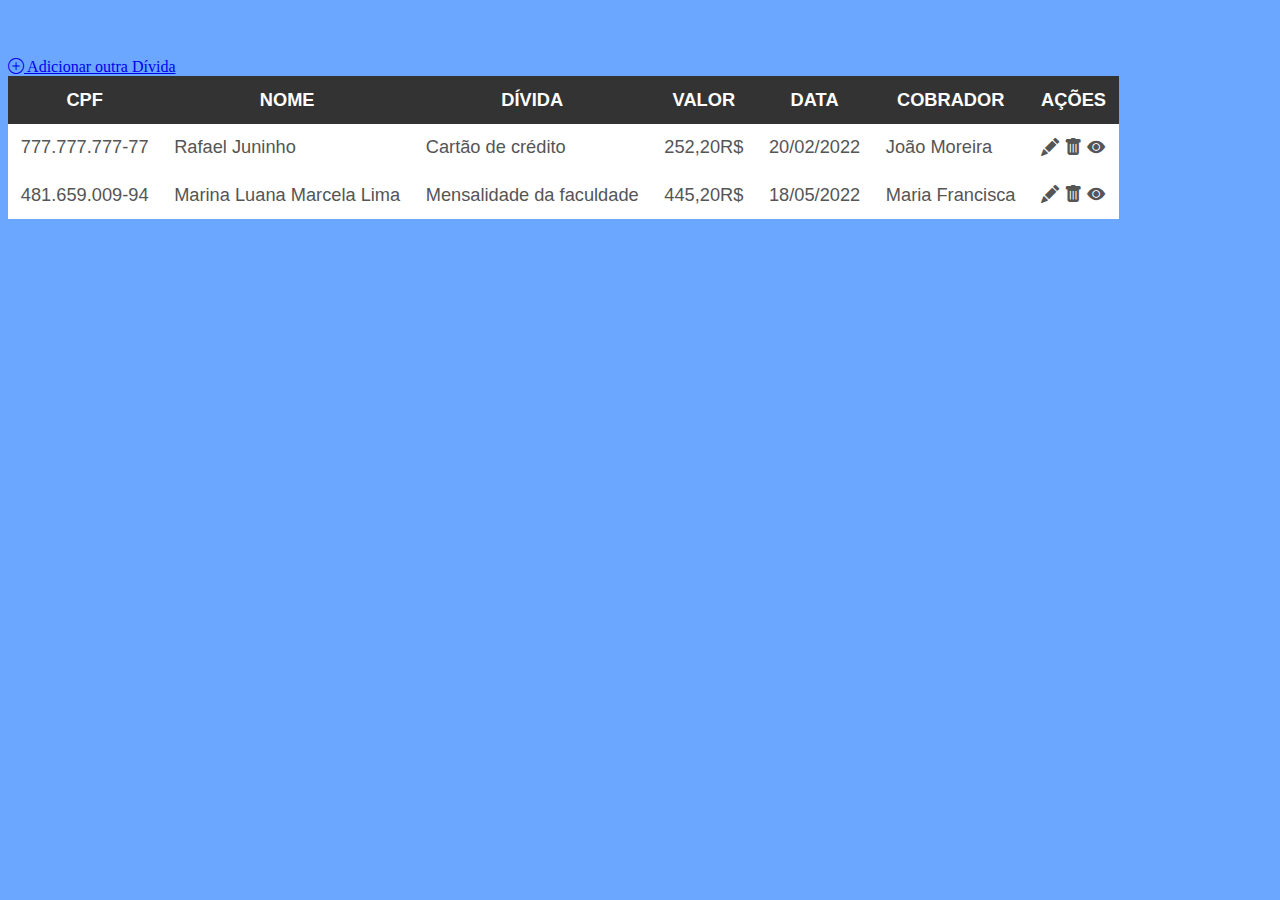
==== table.html @ 517820e4 "tabela de dívidas finalizada" ====
<!DOCTYPE html>
<html lang="en">
<head>
    <meta charset="UTF-8">
    <meta http-equiv="X-UA-Compatible" content="IE=edge">
    <meta name="viewport" content="width=device-width, initial-scale=1.0">
    <link href="https://cdn.jsdelivr.net/npm/bootstrap@5.0.2/dist/css/bootstrap.min.css" rel="stylesheet" integrity="sha384-EVSTQN3/azprG1Anm3QDgpJLIm9Nao0Yz1ztcQTwFspd3yD65VohhpuuCOmLASjC" crossorigin="anonymous">
    <link rel="stylesheet" href="https://cdn.jsdelivr.net/npm/bootstrap-icons@1.7.2/font/bootstrap-icons.css">
    <link rel="stylesheet" href="css/table.css">
    <title>Tabela de Dívidas</title>
</head>
<body>
    <secao class="container">
        <a class="btn btn-dark" href="index.html"><i class="bi bi-plus-circle"></i> Adicionar outra Dívida</a>
        <table>
            <thead>
                <tr>
                    <th>CPF</th>
                    <th>NOME</th>
                    <th>DÍVIDA</th>
                    <th>VALOR</th>
                    <th>DATA</th>
                    <th>COBRADOR</th>
                    <th>AÇÕES</th>
                </tr>
            </thead>
            <tbody>
                <tr>
                    <td>777.777.777-77</td>
                    <td>Rafael Juninho</td>
                    <td>Cartão de crédito</span></td>
                    <td>252,20R$</td>
                    <td>20/02/2022</td>
                    <td>João Moreira</td>
                    <td scope="row" colspan="3">
                        <span class="btn-group">
                            <a><i class="bi bi-pencil-fill"></i> </a>
                        </span>
                        <span class="btn-group">
                            <a><i class="bi bi-trash-fill"></i></a>
                        </span>
                        <span class="btn-group">
                            <a><i class="bi bi-eye-fill"></i></a>
                        </span>
                    </td>
                </tr>
                <tr>
                    <td>481.659.009-94</td>
                    <td>Marina Luana Marcela Lima</td>
                    <td>Mensalidade da faculdade</span></td>
                    <td>445,20R$</td>
                    <td>18/05/2022</td>
                    <td>Maria Francisca</td>
                    <td>
                        <span class="btn-group">
                            <a><i class="bi bi-pencil-fill"></i> </a>
                        </span>
                        <span class="btn-group">
                            <a><i class="bi bi-trash-fill"></i></a>
                        </span>
                        <span class="btn-group">
                            <a><i class="bi bi-eye-fill"></i></a>
                        </span>
                    </td>
                </tr>
            </tbody>
        </table>
    </secao>
</body>
</html>
---- css/table.css ----
body {
    background-color: #6ca7ff;
    display: flex;
    align-items: center;
}

.container {
    margin-top: 50px;
}

.btn {
    border-radius: 0;
}

.btn:hover {
    background-color: rgb(56, 54, 54);
}

.bi {
    cursor: pointer;
}

table {
    font-family: 'Poppins', sans-serif;
    border-collapse: collapse;
    width: 100%;
}
  
th {
    background-color: #333;
    color: #fff;
}
  
th, td {
    padding: .8rem;
    font-size: 1.14rem;
}

tr {
    margin-top: 20px;
    margin-bottom: 20px;
    background-color: #FFF;
}
  
tbody {
    color: #555;
}
  
  
@media screen and (max-width: 992px){
    thead {
        display: none;
    }

    tr {
        display: grid;
    }

    th, td {
        font-size: 1.3rem;
    }
  
    td {
        display: block;
    }
    
    td:nth-child(2) {
        background-color: #333;
        color: #fff;
        text-align: center;
        order: -1;
    }
    
    td:nth-child(1)::before {
        content: "CPF";
        order: 0;
    }

    td:nth-child(3)::before {
      content: "Dívida";
    }
  
    td:nth-child(4)::before {
      content: "Valor";
    }
  
    td:nth-child(5)::before {
      content: "Data";
    }

    td:nth-child(6)::before {
        content: "Cobrador";
    }

    td:last-child::before {
        content: 'Ações';
    }
  
    td {
      text-align: right;
    }
  
    td::before {
      float: left;
      margin-right: 3rem;
      font-weight: bold;
    }
  }
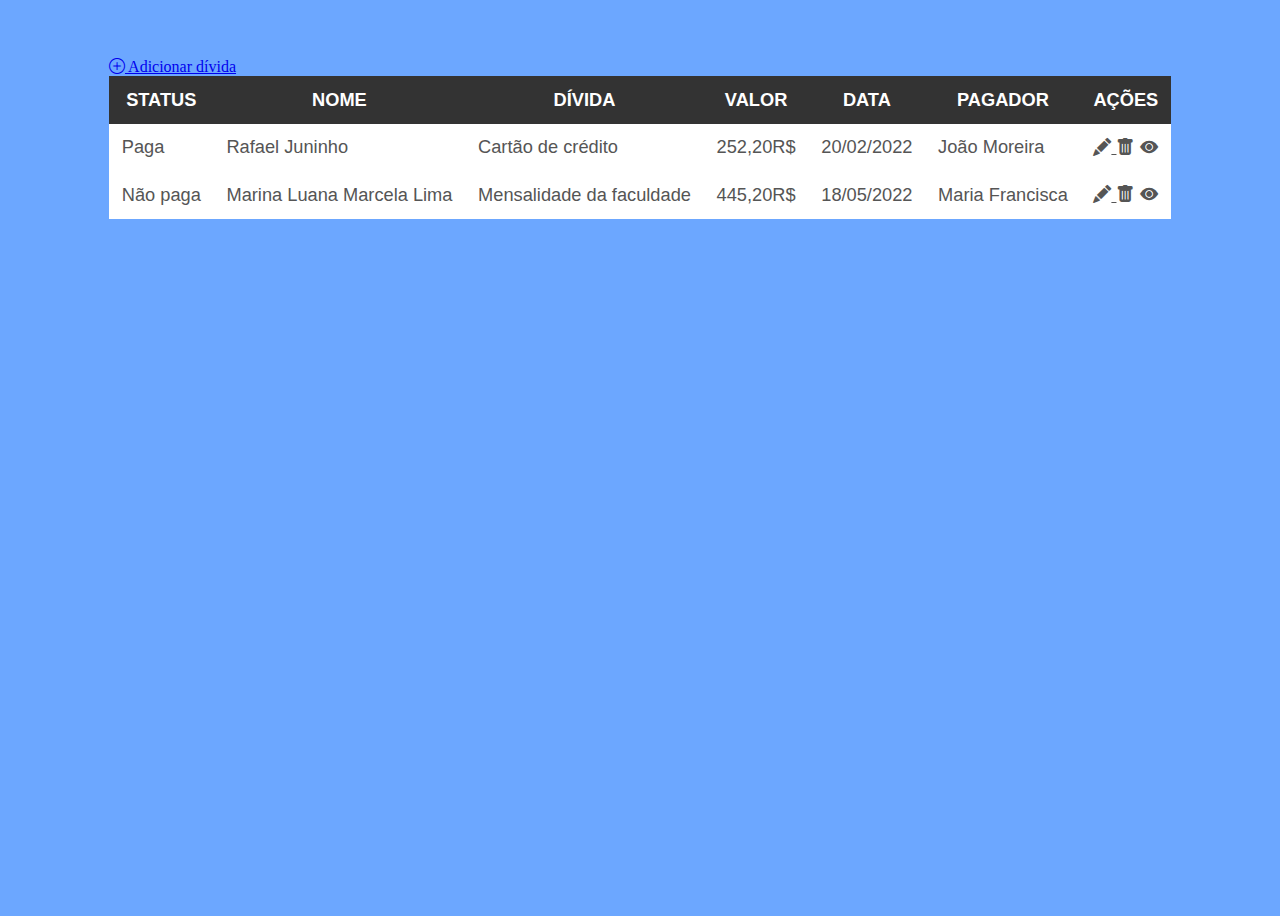
==== commit b3bad17a: "tela de detalhes finalizada" ====
--- a/table.html
+++ b/table.html
@@ -7,26 +7,26 @@
     <link href="https://cdn.jsdelivr.net/npm/bootstrap@5.0.2/dist/css/bootstrap.min.css" rel="stylesheet" integrity="sha384-EVSTQN3/azprG1Anm3QDgpJLIm9Nao0Yz1ztcQTwFspd3yD65VohhpuuCOmLASjC" crossorigin="anonymous">
     <link rel="stylesheet" href="https://cdn.jsdelivr.net/npm/bootstrap-icons@1.7.2/font/bootstrap-icons.css">
     <link rel="stylesheet" href="css/table.css">
-    <title>Tabela de Dívidas</title>
+    <title>Tabela de dívidas</title>
 </head>
 <body>
-    <secao class="container">
-        <a class="btn btn-dark" href="index.html"><i class="bi bi-plus-circle"></i> Adicionar outra Dívida</a>
+    <section id="smallContainer" class="container smallContainer">
+        <a href="#form_edit" class="btn btn-dark btnsEditAdd"><i class="bi bi-plus-circle"></i> Adicionar dívida</a>
         <table>
             <thead>
                 <tr>
-                    <th>CPF</th>
+                    <th>STATUS</th>
                     <th>NOME</th>
                     <th>DÍVIDA</th>
                     <th>VALOR</th>
                     <th>DATA</th>
-                    <th>COBRADOR</th>
+                    <th>PAGADOR</th>
                     <th>AÇÕES</th>
                 </tr>
             </thead>
             <tbody>
                 <tr>
-                    <td>777.777.777-77</td>
+                    <td>Paga</td>
                     <td>Rafael Juninho</td>
                     <td>Cartão de crédito</span></td>
                     <td>252,20R$</td>
@@ -34,18 +34,18 @@
                     <td>João Moreira</td>
                     <td scope="row" colspan="3">
                         <span class="btn-group">
-                            <a><i class="bi bi-pencil-fill"></i> </a>
-                        </span>
-                        <span class="btn-group">
-                            <a><i class="bi bi-trash-fill"></i></a>
-                        </span>
-                        <span class="btn-group">
-                            <a><i class="bi bi-eye-fill"></i></a>
+                            <a href="#form_edit" class="btns btnsEditAdd btnsEdit"><i class="bi bi-pencil-fill"></i> </a>
+                        </span>
+                        <span class="btn-group">
+                            <a class="btns btnsDelete"><i class="bi bi-trash-fill"></i></a>
+                        </span>
+                        <span class="btn-group">
+                            <a class="btns btnsShowDetails"><i class="bi bi-eye-fill"></i></a>
                         </span>
                     </td>
                 </tr>
                 <tr>
-                    <td>481.659.009-94</td>
+                    <td>Não paga</td>
                     <td>Marina Luana Marcela Lima</td>
                     <td>Mensalidade da faculdade</span></td>
                     <td>445,20R$</td>
@@ -53,18 +53,164 @@
                     <td>Maria Francisca</td>
                     <td>
                         <span class="btn-group">
-                            <a><i class="bi bi-pencil-fill"></i> </a>
-                        </span>
-                        <span class="btn-group">
-                            <a><i class="bi bi-trash-fill"></i></a>
-                        </span>
-                        <span class="btn-group">
-                            <a><i class="bi bi-eye-fill"></i></a>
+                            <a href="#form_edit" class="btns btnsEditAdd btnsEdit"><i class="bi bi-pencil-fill"></i> </a>
+                        </span>
+                        <span class="btn-group">
+                            <a class="btns btnsDelete"><i class="bi bi-trash-fill"></i></a>
+                        </span>
+                        <span class="btn-group">
+                            <a class="btns btnsShowDetails"><i class="bi bi-eye-fill"></i></a>
                         </span>
                     </td>
                 </tr>
             </tbody>
         </table>
-    </secao>
+        <form action="" class="formInactive" id="form_edit">
+            <a class="btns btnsExit" href="#smallContainer"><i class="bi bi-x-circle"></i></a>
+            <div class="linha">
+                <fieldset class="coluna">
+                    <legend class="titulo">Cliente</legend>
+                    <div class="inputBox">
+                        <label for="nome_Gastador">Nome Completo :</label>
+                        <input id="nome_Gastador" type="text" placeholder="Romário de Souza" required>
+                    </div>
+                    <div class="inputBox">
+                        <label for="cpf_Gastador">CPF :</label>
+                        <input id="cpf_Gastador" type="text" placeholder="000.000.000-00" required>
+                    </div>
+                    <div class="inputBox">
+                        <label for="data_Criacao_Conta">Data da geração da dívida :</label>
+                        <input id="data_Criacao_Conta" type="date" placeholder="01/01/2001" required>
+                    </div>
+                    <div class="inputBox">
+                        <label>Gênero :</label>
+                        <div class="opcoes">
+                            <div class="opcao">
+                                <input name="sexo" class="opcao__input" id="masculino" value="masculino" type="radio" checked>
+                                <label class="opcao__label" for="masculino">Masculino</label>
+                            </div>
+                            <div class="opcao">
+                                <input name="sexo" class="opcao__input" id="feminino" value="feminino" type="radio">
+                                <label class="opcao__label" for="feminino">Feminino</label>
+                            </div>
+                        </div>
+                    </div>
+                </fieldset>    
+                <fieldset class="coluna">
+                    <legend class="titulo">Cobrador</legend>
+                    <div class="inputBox">
+                        <label for="nome_Pagador">Nome Completo :</label>
+                        <input id="nome_Pagador" type="text" placeholder="José Roberto Gama" required>
+                    </div>
+                    <div class="inputBox">
+                        <label for="cpf_Pagador">CPF :</label>
+                        <input id="cpf_Pagador" type="text" placeholder="000.000.000-00" required>
+                    </div>
+                    <div class="inputBox">
+                        <label for="data_Pagamento">Data do pagamento da dívida :</label>
+                        <input id="data_Pagamento" type="date" placeholder="01/01/2001" required>
+                    </div>
+                    <div class="inputBox">
+                        <label>Gênero :</label>
+                        <div class="opcoes">
+                            <div class="opcao">
+                                <input name="sexo_Pagador" class="opcao__input" id="masculinoCobrador" value="masculino" type="radio">
+                                <label class="opcao__label" for="masculinoCobrador">Masculino</label>
+                            </div>
+                            <div class="opcao">
+                                <input name="sexo_Pagador" class="opcao__input" id="femininoCobrador" value="feminino" type="radio" checked>
+                                <label class="opcao__label" for="femininoCobrador">Feminino</label>
+                            </div>
+                        </div>
+                    </div>
+                </fieldset>
+                <fieldset class="coluna">
+                    <legend class="titulo">Dívida</legend>
+                    <div class="inputBox">
+                        <label for="nome_Conta">Nome da conta :</label>
+                        <input id="nome_Conta" type="text" placeholder="conta de luz" required>
+                    </div>
+                    <div class="inputBox">
+                        <label for="valor_Conta">Valor da dívida(em reais) :</label>
+                        <input id="valor_Conta" type="number" placeholder="R$" required>
+                    </div>
+                    <div class="inputBox">
+                        <label for="data_Vencimento">Data de vencimento :</label>
+                        <input id="data_Vencimento" type="date" required>
+                    </div>
+                    <div class="inputBox">
+                       <label>Status</label>
+                        <div class="opcoes">
+                            <div class="opcao">
+                                <input name="status" class="opcao__input" id="paga" value="paga" type="radio">
+                                <label class="opcao__label" for="paga">Paga</label>
+                            </div>
+                            <div class="opcao">
+                                <input name="status" class="opcao__input" id="naopaga" value="naopaga" type="radio" checked>
+                                <label class="opcao__label" for="naopaga">Não paga</label>
+                            </div>
+                        </div>
+                    </div> 
+                </fieldset>
+            </div>
+            <input type="submit" value="Enviar" class="submit-btn">
+        </form>
+    </section>
+    <section class="container showDetails">
+            <table class="tableShowDetails">
+                <thead class="showDetailsThead">
+                    <tr class="showDetailsTr">
+                    </tr>
+                </thead>
+                <tbody class="showDetailsContainer showDetailsContainer0 showDetailsInactive">
+                    <tr class="showDetailsTr">
+                        <td>Gastador</td>
+                        <td>Rafael Juninho</td>
+                        <td>20/02/2022</td>
+                        <td>Masculino</td>
+                        <td>789.456.623-29</td>
+                    </tr>
+                    <tr class="showDetailsTr pagador">
+                        <td>Pagador</td>
+                        <td>João Moreira</td>
+                        <td>28/02/2022</td>
+                        <td>Masculino</td>
+                        <td>879.465.632-92</td>
+                    </tr>
+                    <tr class="showDetailsTr conta">
+                        <td>Conta</td>
+                        <td>Cartão de crédito</td>
+                        <td>Paga</td>
+                        <td>17/03/2022</td>
+                        <td>252,20R$</td>
+                    </tr>
+                </tbody>
+                <tbody class="showDetailsContainer showDetailsContainer1 showDetailsInactive">
+                    <tr class="showDetailsTr">
+                        <td>Gastador</td>
+                        <td>Marina Luana Marcela Lima</td>
+                        <td>18/05/2022	</td>
+                        <td>Feminino</td>
+                        <td>456.789.623-29</td>
+                    </tr>
+                    <tr class="showDetailsTr pagador">
+                        <td>Pagador</td>
+                        <td>Maria Francisca</td>
+                        <td>20/05/2022</td>
+                        <td>Feminino</td>
+                        <td>326.465.632-92</td>
+                    </tr>
+                    <tr class="showDetailsTr conta">
+                        <td>Conta</td>
+                        <td>Mensalidade da faculdade</td>
+                        <td>Paga</td>
+                        <td>20/05/2022</td>
+                        <td>445,20R$</td>
+                    </tr>
+                </tbody>
+            </table>
+        </section>
+    </style>
+<script src="js/index.js"></script>
 </body>
 </html>--- a/css/table.css
+++ b/css/table.css
@@ -2,12 +2,15 @@
 body {
     background-color: #6ca7ff;
     display: flex;
+    flex-direction: column;
     align-items: center;
+    height: 100vh;
 }
 
 .container {
     margin-top: 50px;
 }
+
 
 .btn {
     border-radius: 0;
@@ -46,9 +49,199 @@
 tbody {
     color: #555;
 }
-  
-  
-@media screen and (max-width: 992px){
+
+form {
+  padding:20px;
+  width: 100%;
+  background: #fff;
+  box-shadow: 0 5px 10px rgba(0,0,0,.1);
+  margin-top: 20px;
+}
+
+.linha {
+  display: flex;
+  flex-wrap: wrap;
+  gap:15px;
+}
+
+.coluna {
+  flex:1 1 250px;
+}
+
+fieldset {
+  border: none;
+}
+
+.titulo {
+  font-size: 20px;
+  font-weight: bold;
+  color:#333;
+  padding-bottom: 5px;
+  text-transform: uppercase;
+}
+
+.inputBox {
+  margin:15px 0;
+}
+
+label {
+  margin-bottom: 10px;
+  display: block;
+}
+
+input {
+  width: 100%;
+  border:1px solid #ccc;
+  padding:10px 15px;
+  font-size: 15px;
+  text-transform: none;
+}
+
+input:focus {
+  border:1px solid #000;
+}
+
+.opcao__input {
+  width: initial;
+  border: 0;
+  font-size: 15px;
+  text-transform: none;
+}
+
+.opcao__label {
+  margin: 0;
+  display: inline;
+}
+
+.opcoes {
+  display: flex;
+}
+
+.opcao {
+  margin-right: 5%;
+}
+
+
+.btns {
+    color: inherit;
+}
+
+.btnsExit {
+  font-size: 35px;
+  float: right;
+}
+
+.formInactive {
+    display: none;
+}
+
+.submit-btn{
+  width: 100%;
+  padding:12px;
+  font-size: 17px;
+  background: #6ca7ff; 
+  color:#fff;
+  margin-top: 5px;
+  cursor: pointer;
+}
+
+.submit-btn:hover{
+  background: #5E96EB;
+}
+
+.showDetails {
+  width: 100%;
+}
+
+.tableShowDetails {
+  display: flex;
+  flex-direction: column;
+  align-items: center;
+}
+
+.showDetailsContainer {
+  margin-bottom: 40px;
+  display: flex;
+  align-items: flex-start;
+  gap: 20px;
+}
+
+.showDetailsInactive {
+  display: none;
+}
+
+.showDetailsThead {
+  display: none;
+}
+
+.showDetailsTr {
+  display: grid;
+  margin-top: 0;
+  margin-bottom: 0;
+}
+
+.showDetailsTr>:nth-child(n) {
+  font-size: 1.1rem;
+}
+
+.showDetailsTr > td {
+  display: block;
+}
+
+
+.showDetailsTr > td:nth-child(1) {
+  content: "Gastador";
+  background-color: #333;
+  color: #fff;
+  text-align: center;
+  
+}
+
+.showDetailsTr > td:nth-child(2)::before {
+  content: "Nome";
+}
+
+.showDetailsTr > td:nth-child(3)::before {
+content: "Criação da conta";
+}
+
+.showDetailsTr > td:nth-child(4)::before {
+content: "Sexo";
+}
+
+.showDetailsTr > td:nth-child(5)::before {
+content: "CPF";
+}
+
+.pagador > td:nth-child(3)::before {
+  content: "Pagamento da conta";
+}
+
+.conta > td:nth-child(3)::before {
+  content: "Status";
+}
+
+.conta > td:nth-child(4)::before {
+  content: "Data de vencimento";
+}
+
+.conta > td:nth-child(5)::before {
+  content: "Valor";
+}
+
+
+
+.showDetailsTr > td {
+  text-align: right;
+}
+
+.showDetailsTr > td::before {
+  float: left;
+  margin-right: 3rem;
+  font-weight: bold;
+}
+  
+@media screen and (max-width: 992px) {
     thead {
         display: none;
     }
@@ -73,7 +266,7 @@
     }
     
     td:nth-child(1)::before {
-        content: "CPF";
+        content: "Status";
         order: 0;
     }
 
@@ -106,4 +299,6 @@
       margin-right: 3rem;
       font-weight: bold;
     }
-  }+  }
+
+
